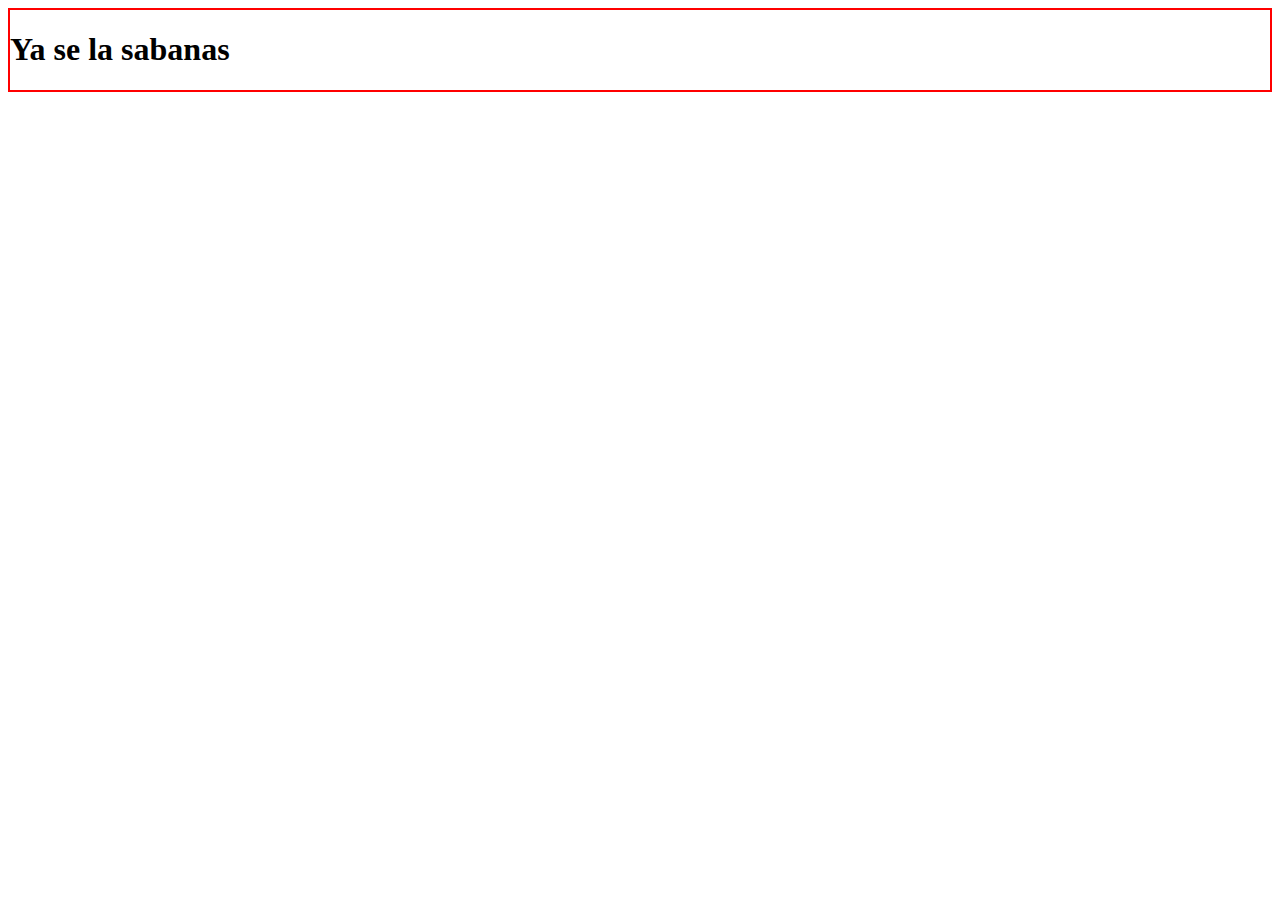
==== assets/pages/conceptos.html @ 5309e373 "conceptos de boot" ====
<!DOCTYPE html>
<html lang="en">
<head>
    <style>
        .box{
            border: 2px solid red;
        }
    </style>
    <meta charset="UTF-8">
    <meta name="viewport" content="width=device-width, initial-scale=1.0">
    <!-- Bootstrap style -->
    <link href="https://cdn.jsdelivr.net/npm/bootstrap@5.3.1/dist/css/bootstrap.min.css" rel="stylesheet" integrity="sha384-4bw+/aepP/YC94hEpVNVgiZdgIC5+VKNBQNGCHeKRQN+PtmoHDEXuppvnDJzQIu9" crossorigin="anonymous">
    <title>Document</title>
</head>
<body>
<div class="container box my-2">
    <h1>Ya se la sabanas</h1>
</div>
    
    
    

    <!-- Bootstrap script -->
    <script src="https://cdn.jsdelivr.net/npm/bootstrap@5.3.1/dist/js/bootstrap.bundle.min.js" integrity="sha384-HwwvtgBNo3bZJJLYd8oVXjrBZt8cqVSpeBNS5n7C8IVInixGAoxmnlMuBnhbgrkm" crossorigin="anonymous"></script>
</body>
</html>
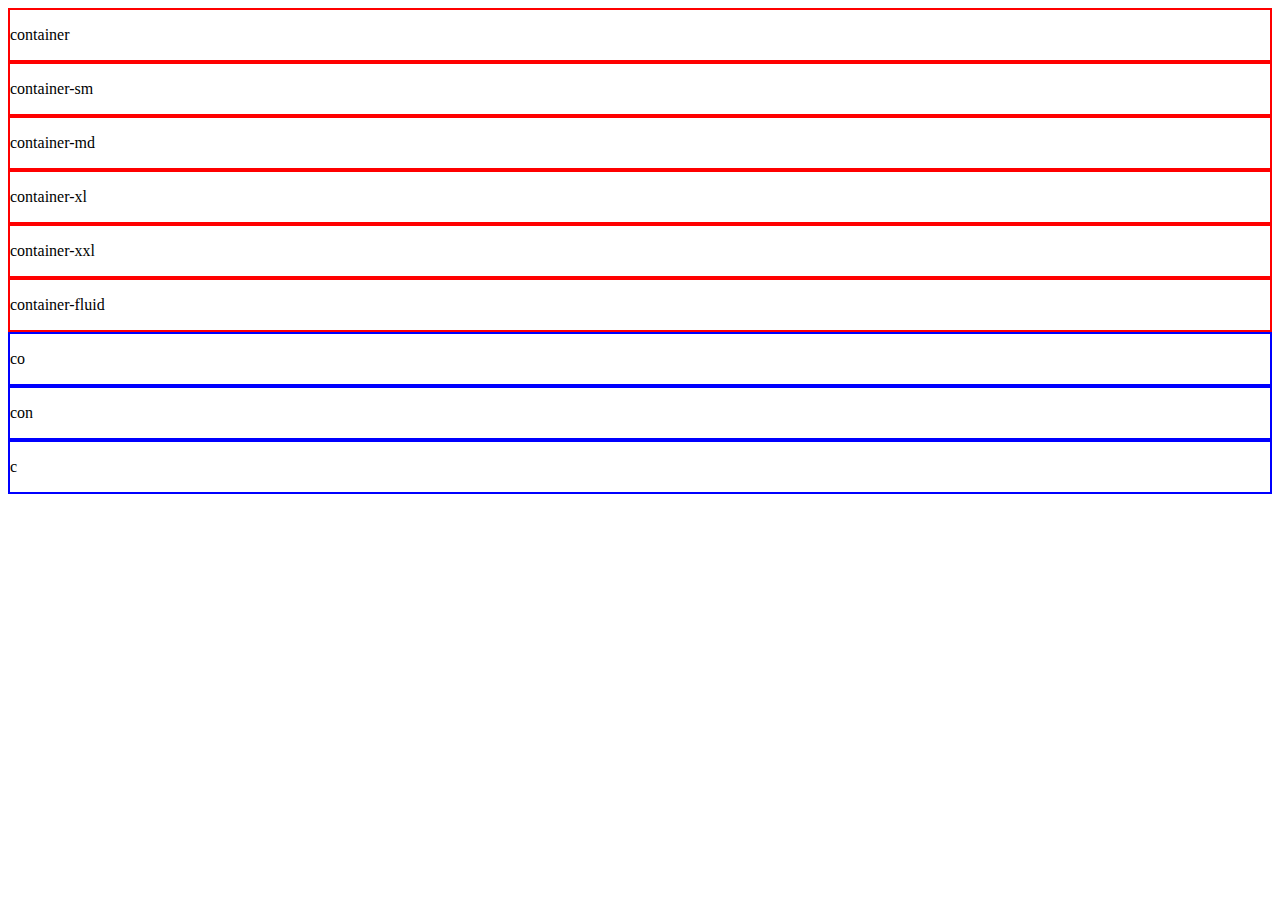
==== commit 762a9c00: "estilos css externo" ====
--- a/assets/pages/conceptos.html
+++ b/assets/pages/conceptos.html
@@ -1,26 +1,55 @@
 <!DOCTYPE html>
 <html lang="en">
+
 <head>
-    <style>
-        .box{
-            border: 2px solid red;
-        }
-    </style>
+    
     <meta charset="UTF-8">
     <meta name="viewport" content="width=device-width, initial-scale=1.0">
     <!-- Bootstrap style -->
-    <link href="https://cdn.jsdelivr.net/npm/bootstrap@5.3.1/dist/css/bootstrap.min.css" rel="stylesheet" integrity="sha384-4bw+/aepP/YC94hEpVNVgiZdgIC5+VKNBQNGCHeKRQN+PtmoHDEXuppvnDJzQIu9" crossorigin="anonymous">
+    <link href="https://cdn.jsdelivr.net/npm/bootstrap@5.3.1/dist/css/bootstrap.min.css" rel="stylesheet"
+        integrity="sha384-4bw+/aepP/YC94hEpVNVgiZdgIC5+VKNBQNGCHeKRQN+PtmoHDEXuppvnDJzQIu9" crossorigin="anonymous">
+        <!-- Estilos personalizados -->
+        <link rel="stylesheet" href="../styles/conceptos.css">
     <title>Document</title>
 </head>
+
 <body>
-<div class="container box my-2">
-    <h1>Ya se la sabanas</h1>
-</div>
-    
-    
-    
+    <!-- Contenedores -->
+    <div class="container box my-2">
+        <p>container</p>
+    </div>
+
+    <div class="container-sm box my-2">
+        <p>container-sm</p>
+    </div>
+    <div class="container-md box my-2">
+        <p>container-md</p>
+    </div>
+    <div class="container-xl box my-2">
+        <p>container-xl</p>
+    </div>
+    <div class="container-xxl box my-2">
+        <p>container-xxl</p>
+    </div>
+    <div class="container-fluid box my-2">
+        <p>container-fluid</p>
+    </div>
+
+    <!-- Contenedores con gird -->
+    <section class="container">
+        <div class="row">
+            <div class="col box-col"><p>co</p></div>
+            <div class="col box-col"><p>con</p></div>
+            <div class="col box-col"><p>c</p></div>
+        </div>
+    </section>
+
+
 
     <!-- Bootstrap script -->
-    <script src="https://cdn.jsdelivr.net/npm/bootstrap@5.3.1/dist/js/bootstrap.bundle.min.js" integrity="sha384-HwwvtgBNo3bZJJLYd8oVXjrBZt8cqVSpeBNS5n7C8IVInixGAoxmnlMuBnhbgrkm" crossorigin="anonymous"></script>
+    <script src="https://cdn.jsdelivr.net/npm/bootstrap@5.3.1/dist/js/bootstrap.bundle.min.js"
+        integrity="sha384-HwwvtgBNo3bZJJLYd8oVXjrBZt8cqVSpeBNS5n7C8IVInixGAoxmnlMuBnhbgrkm"
+        crossorigin="anonymous"></script>
 </body>
+
 </html>--- a/assets/styles/conceptos.css
+++ b/assets/styles/conceptos.css
@@ -0,0 +1,6 @@
+.box {
+    border: 2px solid red;
+}
+.box-col{
+    border: 2px solid blue;
+}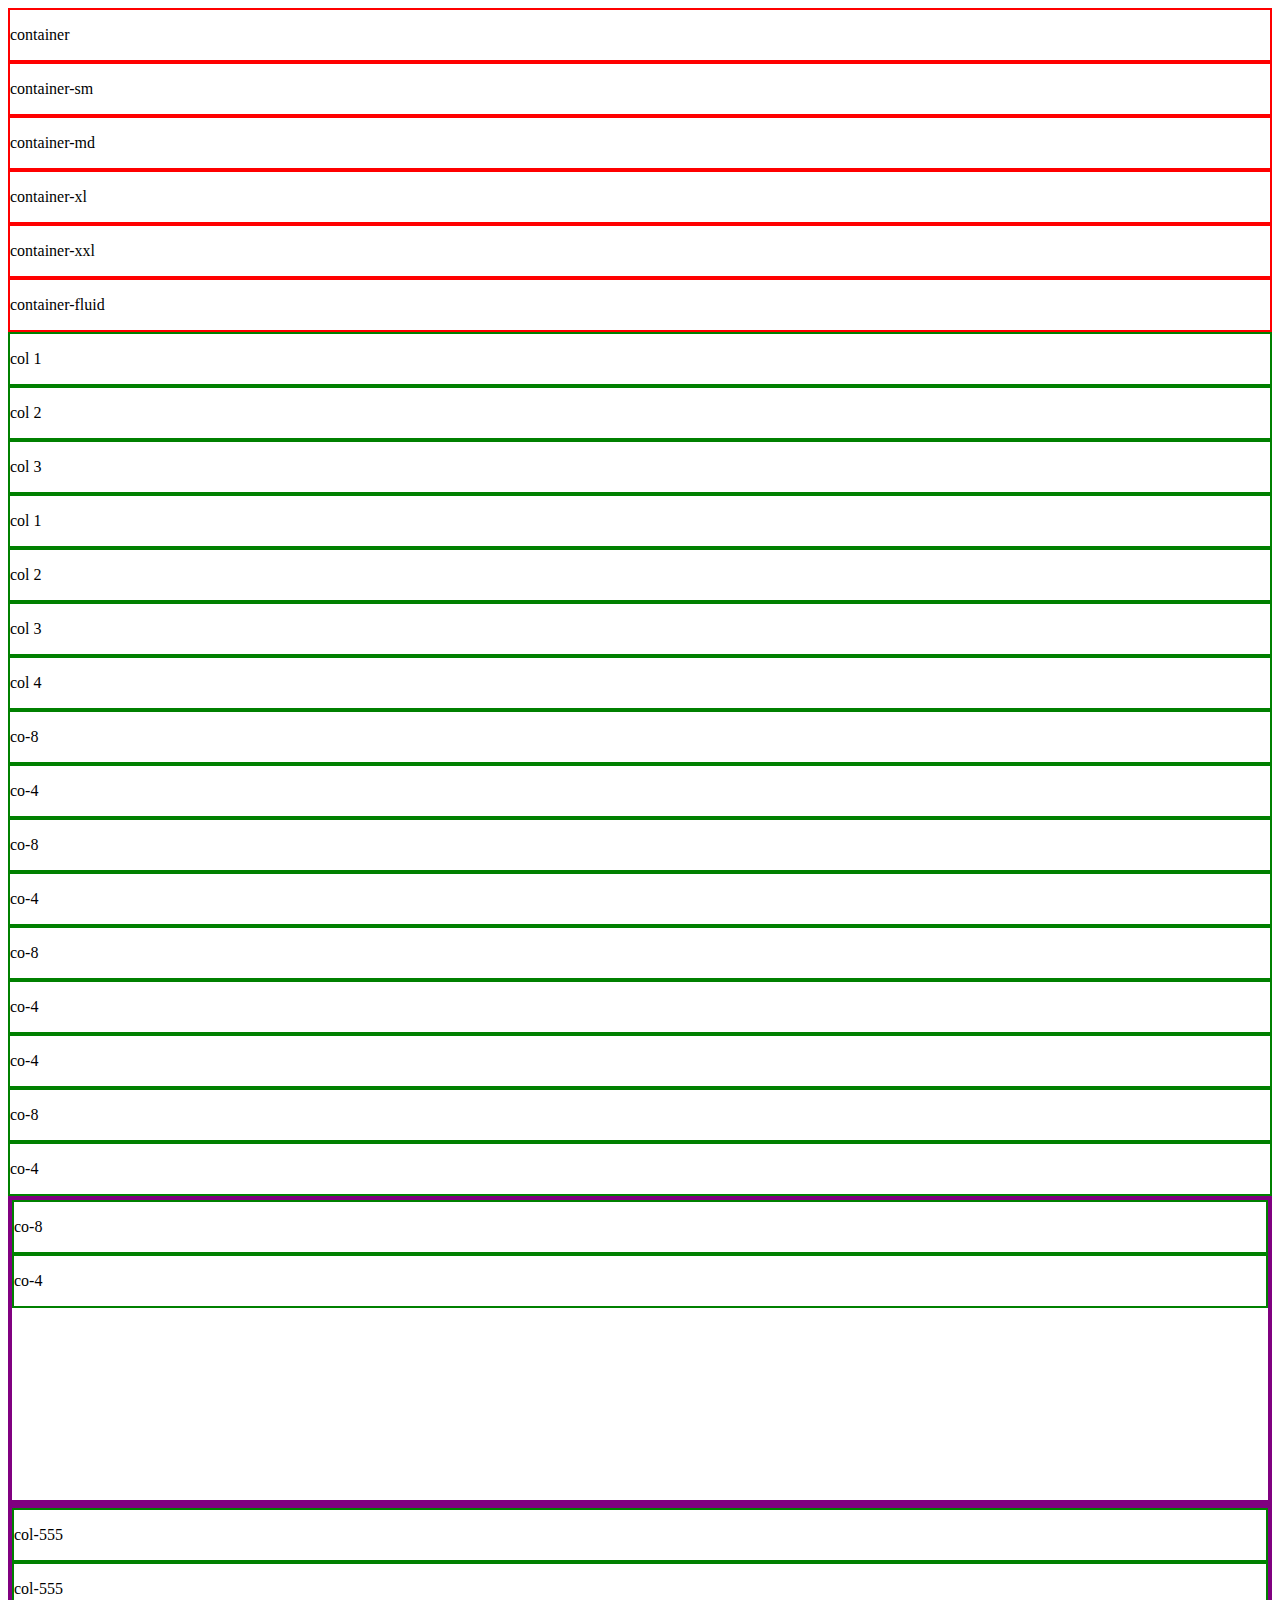
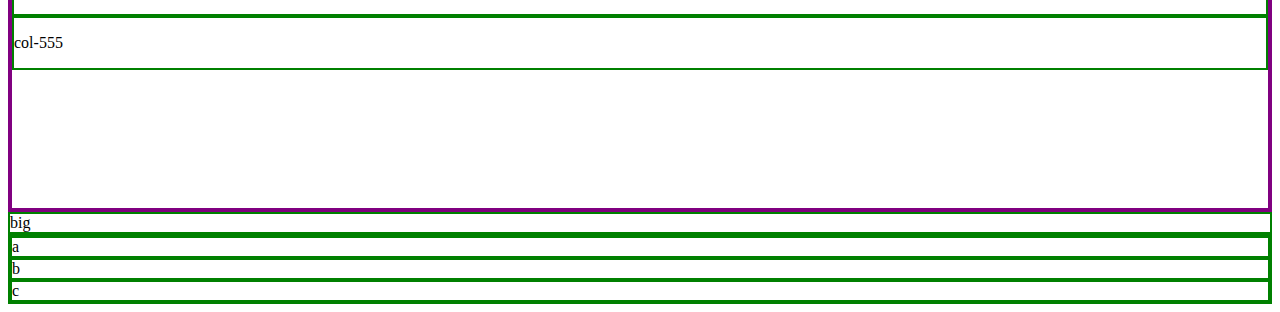
==== commit c7a1fd9b: "conceptosmodificados" ====
--- a/assets/pages/conceptos.html
+++ b/assets/pages/conceptos.html
@@ -2,14 +2,14 @@
 <html lang="en">
 
 <head>
-    
+
     <meta charset="UTF-8">
     <meta name="viewport" content="width=device-width, initial-scale=1.0">
     <!-- Bootstrap style -->
     <link href="https://cdn.jsdelivr.net/npm/bootstrap@5.3.1/dist/css/bootstrap.min.css" rel="stylesheet"
         integrity="sha384-4bw+/aepP/YC94hEpVNVgiZdgIC5+VKNBQNGCHeKRQN+PtmoHDEXuppvnDJzQIu9" crossorigin="anonymous">
-        <!-- Estilos personalizados -->
-        <link rel="stylesheet" href="../styles/conceptos.css">
+    <!-- Estilos personalizados -->
+    <link rel="stylesheet" href="../styles/conceptos.css">
     <title>Document</title>
 </head>
 
@@ -36,20 +36,115 @@
     </div>
 
     <!-- Contenedores con gird -->
-    <section class="container">
+    <section class="container text-center bg-black text-light">
         <div class="row">
-            <div class="col box-col"><p>co</p></div>
-            <div class="col box-col"><p>con</p></div>
-            <div class="col box-col"><p>c</p></div>
+            <div class="col box-col">
+                <p>col 1</p>
+            </div>
+            <div class="col box-col">
+                <p>col 2</p>
+            </div>
+            <div class="col box-col">
+                <p>col 3</p>
+            </div>
         </div>
-    </section>
+
+        <div class="row mt-2">
+            <div class="col box-col">
+                <p>col 1</p>
+            </div>
+            <div class="col box-col">
+                <p>col 2</p>
+            </div>
+            <div class="col box-col">
+                <p>col 3</p>
+            </div>
+            <div class="col box-col">
+                <p>col 4</p>
+            </div>
+        </div>
+
+        <div class="row mt-2">
+            <div class="col-8 box-col">
+                <p>co-8</p>
+            </div>
+            <div class="col-4 box-col">
+                <p>co-4</p>
+            </div>
+        </div>
+
+        <div class="row mt-2">
+            <div class="col-12 col-md-8 box-col">
+                <p>co-8</p>
+            </div>
+            <div class="col-12 col-md-4 box-col">
+                <p>co-4</p>
+            </div>
+        </div>
+
+        <div class="row mt-2">
+            <div class="col-12 col-md-2 box-col">
+                <p>co-8</p>
+            </div>
+            <div class="col-12 col-md-8 box-col">
+                <p>co-4</p>
+            </div>
+            <div class="col-12 col-md-2 box-col">
+                <p>co-4</p>
+            </div>
+        </div>
+
+        <div class="row justify-content-center mt-2">
+            <div class="col-10 col-md-2 box-col">
+                <p>co-8</p>
+            </div>
+            <div class="col-10 col-md-8 box-col">
+                <p>co-4</p>
+            </div>
+
+
+            <section class="container text-center box-section">
+                <div class="row box-section aling-item-center justify-content-center mt-2">
+                    <div class="col-10 col-md-2 box-col">
+                        <p>co-8</p>
+                    </div>
+                    <div class="col-10 col-md-8 box-col">
+                        <p>co-4</p>
+                    </div>
+                </div>
+            </section>
 
 
 
-    <!-- Bootstrap script -->
-    <script src="https://cdn.jsdelivr.net/npm/bootstrap@5.3.1/dist/js/bootstrap.bundle.min.js"
-        integrity="sha384-HwwvtgBNo3bZJJLYd8oVXjrBZt8cqVSpeBNS5n7C8IVInixGAoxmnlMuBnhbgrkm"
-        crossorigin="anonymous"></script>
+            <section class="container text-center box-section">
+                <div class="row box-section justify-content-center mt-2">
+                    <div class="col-10 align-self-start col-md-2 box-col">
+                        <p>col-555</p>
+                    </div>
+                    <div class="col-10 align-self-center col-md-8 box-col">
+                        <p>col-555</p>
+                    </div>
+                    <div class="col-10 align-self-end col-md-2 box-col">
+                        <p>col-555</p>
+                    </div>
+                </div>
+            </section>
+
+            <section class="container text-center bg-black text-light">
+                <div class="row">
+                  <div class="col-9 box-col">big</div>
+                  <div class="col-3 box-col">
+                    <div class="row box-col">a</div>
+                    <div class="row box-col">b</div>
+                    <div class="row box-col">c</div>
+                  </div>
+                </div>
+              </section>
+
+            <!-- Bootstrap script -->
+            <script src="https://cdn.jsdelivr.net/npm/bootstrap@5.3.1/dist/js/bootstrap.bundle.min.js"
+                integrity="sha384-HwwvtgBNo3bZJJLYd8oVXjrBZt8cqVSpeBNS5n7C8IVInixGAoxmnlMuBnhbgrkm"
+                crossorigin="anonymous"></script>
 </body>
 
 </html>--- a/assets/styles/conceptos.css
+++ b/assets/styles/conceptos.css
@@ -2,5 +2,9 @@
     border: 2px solid red;
 }
 .box-col{
-    border: 2px solid blue;
+    border: 2px solid green;
+}
+.box-section{
+    border: 2px solid purple;
+    min-height: 300px;
 }